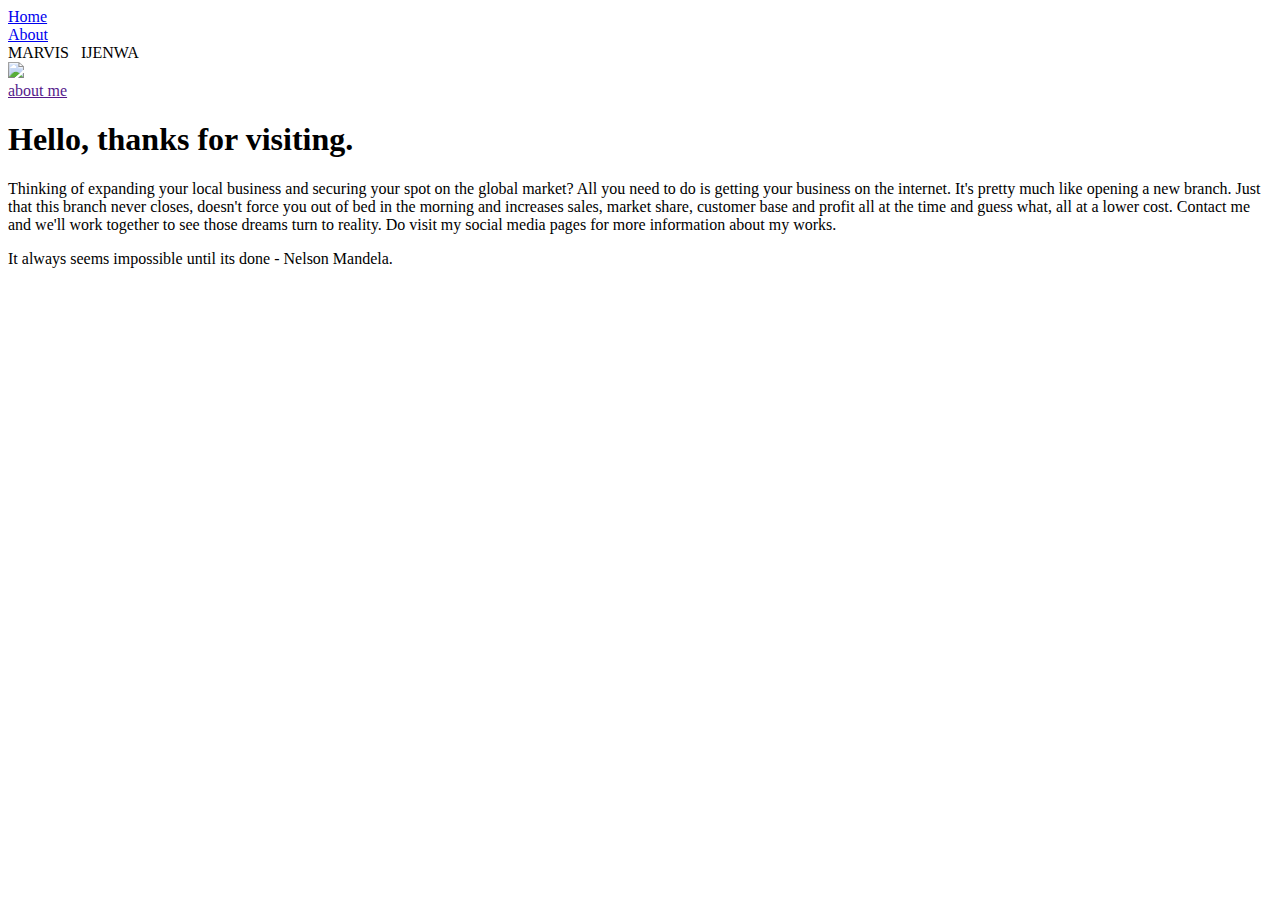
==== My Portfolio/about.html @ b49cfa19 "Update about.html" ====
<!doctype html>
<html>
<head>
	<link href="https://fonts.googleapis.com/css2?family=Lato" rel="stylesheet">
	<link rel="stylesheet" type="text/css" href="style.css">
	<meta charset="utf-8">
	<title>About</title>
	<style type="text/css" rel="stylesheet">
	@media only screen and (max-width: 520px) {
		.profile-img-wrapper img{
			transition: 1s;
			border: 1px solid white;
			-webkit-box-shadow: 0 0 5px 2px #fff;
			-moz-box-shadow: 0 0 5px 2px #fff;
			box-shadow: 0 0 5px 5px #fff;
		}
	
		.portfolio-items-wrapper {
			display: grid;
			grid-template-columns: 1fr;
		}
		.nav-wrapper{
			background: #b7d7e8;
			border-bottom: 1px solid lightseagreen;
			border-bottom-width: 90%;
			display: flex;
			justify-content: space-between;
			padding: 20px;
		}
		.nav-wrapper:hover{
			border-bottom: 3px solid black;
			transition: .3s;
		}
		body{
			background-color: #b7d7e8;
			font-family: "Lato", sans-serif;
		}
		section{
			color: black;
		}
		.two-column-wrapper{
			display: grid;
			grid-template-columns: 1fr;
		}
		.profile-content-wrapper{
			font-size: .9rem;
		}
	}

	</style>
</head>
<body>
	<div class="container">
		<div class="nav-wrapper">
			<div class="left-side">
				<div class="nav-link-wrapper">
					<a href="index.html">Home</a>
				</div>
				
				<div class="nav-link-wrapper active-nav-link">
					<a href="about.html">About</a>
				</div>
			</div>
			
			<div class="right-side">
				<div class="brand">
					<div class="myname"> MARVIS&nbsp;&nbsp; IJENWA </div>
				</div>
			</div>
		</div>
		
		<div class="content-wrapper">
			<div class="two-column-wrapper">
				<div class="profile-img-wrapper">
					<img src="images/lee-campbell-DtDlVpy-vvQ-unsplash.jpg">
				</div>
				<div class="aboutme">
					<a href="">about me</a>
				</div>
				<div class="profile-content-wrapper">
					<h1>Hello, thanks for visiting.</h1>
					<p>Thinking of expanding your local business and securing
					your spot on the global market? All you need to do 
					is  getting your business on the internet. It's pretty much like
					opening a new branch. Just that this branch never closes,
					doesn't force you out of bed in the morning and increases
					sales, market share, customer base and profit all at the
					time and guess what, all at a lower cost.
					Contact me and we'll work together to see those dreams turn to
					reality. Do visit my social media pages for more information about my works.</p>
					<p class="madiba">It always seems impossible until its done - Nelson Mandela.</p>
					<p class="icon"><i class="fas fa-quote-right"></i></p>
				</div>
				
			</div>
			
		</div>

	</div>
	
</body>
</html>
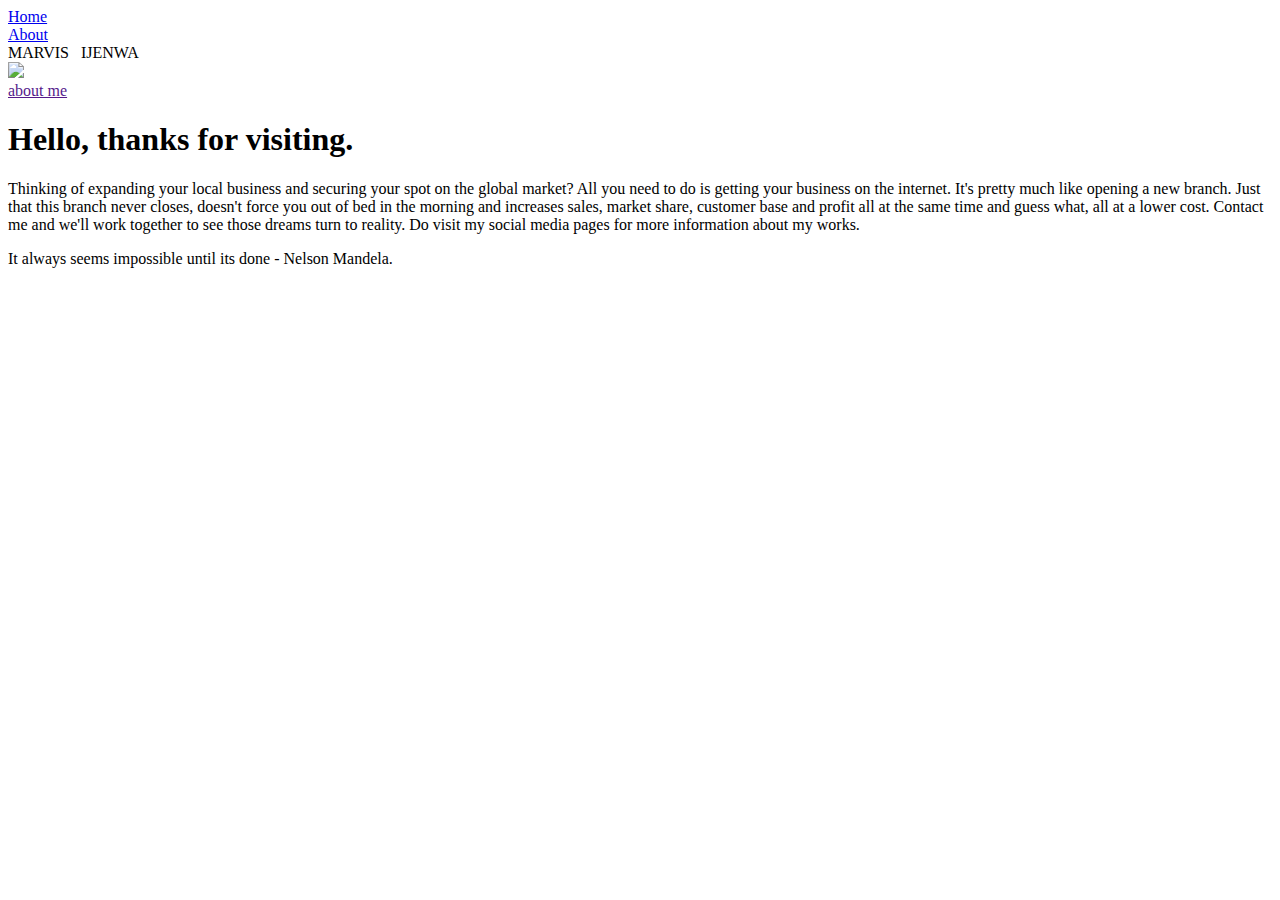
==== commit 3a00efe4: "Update about.html" ====
--- a/My Portfolio/about.html
+++ b/My Portfolio/about.html
@@ -84,7 +84,7 @@
 					is  getting your business on the internet. It's pretty much like
 					opening a new branch. Just that this branch never closes,
 					doesn't force you out of bed in the morning and increases
-					sales, market share, customer base and profit all at the
+					sales, market share, customer base and profit all at the same
 					time and guess what, all at a lower cost.
 					Contact me and we'll work together to see those dreams turn to
 					reality. Do visit my social media pages for more information about my works.</p>
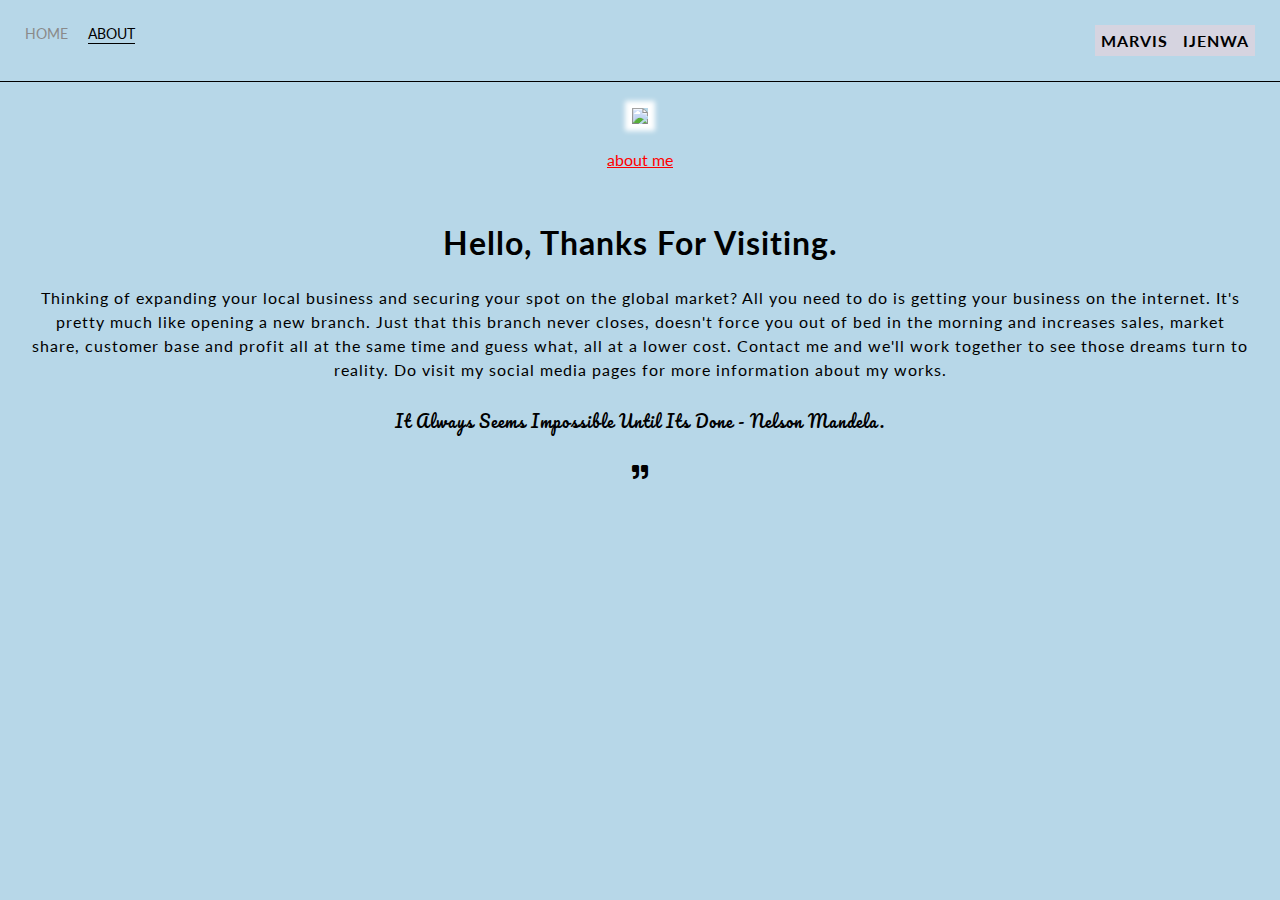
==== commit 331b48fe: "Update about.html" ====
--- a/My Portfolio/about.html
+++ b/My Portfolio/about.html
@@ -3,6 +3,7 @@
 <head>
 	<link href="https://fonts.googleapis.com/css2?family=Lato" rel="stylesheet">
 	<link rel="stylesheet" type="text/css" href="style.css">
+	<link rel="shortcut icon" type="img/png" href="images/webIcon.png">
 	<meta charset="utf-8">
 	<title>About</title>
 	<style type="text/css" rel="stylesheet">
--- a/My Portfolio/style.css
+++ b/My Portfolio/style.css
@@ -0,0 +1,349 @@
+@import url(https://fonts.googleapis.com/css?family=Pacifico);
+@import "https://use.fontawesome.com/releases/v5.5.0/css/all.css";
+
+*{
+	margin: 0;
+	padding: 0;
+}
+
+/* MASTER STYLES */
+body{
+	background-color: #b7d7e8;
+	font-family: "Lato", sans-serif;
+}
+
+.container{
+	display: grid;
+	grid-template-columns: 1fr;
+}
+
+/* NAV STYLES */
+.nav-wrapper{
+	border-bottom: 1px solid black;
+	border-bottom-width: 90%;
+	display: flex;
+	justify-content: space-between;
+	padding: 25px;
+}
+
+.left-side{
+	display: flex;
+}
+
+.nav-wrapper > .left-side >div {
+	margin-right: 20px;
+	font-size: 0.9em;
+	text-transform: uppercase;
+}
+.nav-wrapper .brand .myname{
+	letter-spacing: 1px;
+	font-weight: bold;
+	background-color: #d6d4e0;
+	padding: 5px;
+	border: 1px solid transparent;
+	transition: .5s ease-in-out;
+}
+.nav-wrapper .brand .myname a{
+	text-decoration: none;
+	color: black;
+}
+.brand .myname:hover{
+	color: rgba(214,212,224,.8);
+	background-color: #d6d4e0;
+}
+
+
+.nav-link-wrapper{
+	height: 18px;
+	border-bottom: 1px solid transparent;
+	transition: border-bottom 0.5s;
+}
+
+.nav-link-wrapper a{
+	color: #8a8a8a;
+	text-decoration: none;
+	transition: color 0.5s;
+}
+
+.nav-link-wrapper:hover{
+	border-bottom: 1px solid black;
+}
+
+.nav-link-wrapper a:hover{
+	color: black;
+}
+
+.active-nav-link{
+	border-bottom: 1px solid black;
+}
+
+.active-nav-link a{
+	color: black !important;
+}
+
+/*SECTION INTRO STYLES */
+
+section{
+	width: 50%;
+	max-width: var(--innerWidth);
+	margin: 0 auto;
+}
+section .intro-head{
+	display: flex;
+	justify-content: center;
+	align-items: center;
+}
+.intro-head h2{
+	text-transform: capitalize;
+	letter-spacing: 1px;
+	font-family: "Lato", sans-serif;
+	margin: 1.25rem 0;
+	text-align: center;
+}
+.details-wrap{
+	display: flex;
+	flex-direction: column;
+	justify-content: center;
+	align-items: center;
+}
+.details-wrap .img{
+	width: 150px;
+	height: 150px;
+	object-fit: cover;
+	border-radius: 50%;
+	background: white;
+	padding: 0.25rem;
+	border: 1px solid black;
+	box-shadow: 0 5px 5px black;
+	transition: .5s ease-in-out;
+}
+
+.details-wrap .img:hover {
+	box-shadow: 0 5px 5px white;
+}
+
+.details-wrap .name{
+	margin: 1rem 0 0.4rem 0;
+	font-size: .8rem;
+	text-transform: uppercase;
+	letter-spacing: 1.25px;
+	padding: .5rem;
+	border: .5px solid black;
+	border-radius: 1px;
+	transition: .3s ease-in-out;
+}
+.details-wrap .name:hover{
+	border: .5px solid #b7d7e8;
+	box-shadow: 1px -.5px 2px 3px white;
+}
+
+.details-wrap .jobtitle{
+	margin: 1.1rem 0;
+	text-transform: capitalize;
+	letter-spacing: 2px;
+}
+.details-wrap .bio{
+	line-height: 1.8;
+	max-width: 35em;
+	text-align: center;
+	letter-spacing: 1px;
+	margin-bottom: 2rem;
+}
+.details-wrap .icon{
+	margin-top: 0;
+	margin-bottom: 2.5rem;
+}
+
+/* PORTFOLIO STYLES */
+
+.portfolio-items-wrapper {
+	display: grid;
+	grid-template-columns: 1fr 1fr 1fr 1fr;
+}
+
+.portfolio-item-wrapper {
+	position: relative;
+	border: 2px solid gray;
+	margin: 1px;
+	padding: 0px;
+	cursor: pointer;
+}
+.portfolio-item-wrapper:hover{
+	
+}
+.portfolio-img-background{
+	height: 210px;
+	background-size: cover;
+	background-position: center;
+	background-repeat: no-repeat;
+}
+
+.img-text-wrapper {
+  position: absolute;
+  top: 0;
+  display: flex;
+  flex-direction: column;
+  justify-content: center;
+  align-items: center;
+  height: 100%;
+  text-align: center;
+  padding-left: 50px;
+  padding-right: 100px;
+}
+
+
+/* be specific with your selector from now*/
+
+.img-text-wrapper .Subtitle{
+	transition: .5s;
+	letter-spacing: 1.5px;
+	font-weight: 600;
+	color: transparent;
+	text-transform: capitalize;
+	background: rgba(255,255,255,.1)
+
+}
+
+.portfolio-item-wrapper:hover .Subtitle{
+	transition-timing-function: cubic-bezier(.29, 1.01, 1, -0.2);
+	font-weight: 600;
+	color: lightseagreen;
+}
+
+.img-darken {
+	transition: .5s;
+	filter: brightness(15%);
+}
+
+
+/*STYLES FOR THE ABOUT PAGE!!! NOT FOR THE INDEX PAGE!!!*/
+
+
+.two-column-wrapper{
+	display: grid;
+	grid-template-columns: 1fr;
+}
+
+.profile-img-wrapper{
+	display: flex;
+	align-items: center;
+	justify-content: center;
+	margin-top: 1.5rem;
+}
+.profile-img-wrapper img{
+	border: 2px solid white;
+	-webkit-box-shadow: 0 0 5px 2px #fff;
+    -moz-box-shadow: 0 0 5px 2px #fff;
+    box-shadow: 0 0 5px 5px #fff;
+}
+.two-column-wrapper a{
+	display: flex;
+	align-items: center;
+	justify-content: center;
+	margin-top: 1.5rem;
+	color: red;
+	
+}
+
+.profile-content-wrapper{
+	padding: 30px;
+	display: flex;
+	justify-content: center;
+	flex-direction: column;
+}
+
+.profile-content-wrapper h1{
+	text-transform: capitalize;
+	letter-spacing: 1px;
+	font-family: "Lato", sans-serif;
+	margin: 1.5rem 0;
+	text-align: center;
+}
+.profile-content-wrapper p{
+	font-family: "Lato", sans-serif;
+	letter-spacing: 1px;
+	line-height: 1.5;
+	text-align: center;
+}
+.profile-content-wrapper .madiba{
+	margin: 1.7em 0;
+	text-transform: capitalize;
+	font-family: pacifico;
+}
+
+@media only screen and (max-width: 950px) {
+
+	.portfolio-items-wrapper {
+	display: grid;
+	grid-template-columns: 1fr 1fr 1fr;
+	}
+
+}
+
+@media only screen and (max-width: 850px) {
+	
+	.portfolio-items-wrapper {
+	display: grid;
+	grid-template-columns: 1fr 1fr;
+	}
+}
+
+
+@media only screen and (max-width: 520px) {
+	
+	.portfolio-items-wrapper {
+	display: grid;
+	grid-template-columns: 1fr;
+	}
+	.nav-wrapper{
+	background: #b7d7e8;
+	border-bottom: 1px solid lightseagreen;
+	border-bottom-width: 90%;
+	display: flex;
+	justify-content: space-between;
+	padding: 15px;
+	}
+	.nav-wrapper:hover{
+		border-bottom: 3px solid black;
+		transition: .3s;
+	}
+	.nav-wrapper .brand .myname{
+	letter-spacing: 1px;
+	font-weight: bold;
+	background-color: #d6d4e0;
+	padding: 5px;
+	border: 1px solid transparent;
+	transition: 1s;
+	}
+	.brand .myname:hover{
+	color: rgba(214,212,224,.8);
+	background-color: black;
+	font-size: .9rem;
+	transition: 1s;
+	border: 1px solid #d4ac6e;
+	}
+	body{
+	background-color: black;
+	font-family: "Lato", sans-serif;
+	}
+	section{
+	color: #b7d7e8;
+	}
+	.two-column-wrapper{
+	display: grid;
+	grid-template-columns: 1fr;
+	}
+	.details-wrap .img{
+	width: 120px;
+	height: 120px;
+	box-shadow: 0 5px 5px #b7d7e8;
+	transition: 1s;
+	}
+	.details-wrap .name{
+	margin: 2rem 0 0 0;
+	font-size: .6rem;
+	transition: 1s;
+	}
+}
+
+
